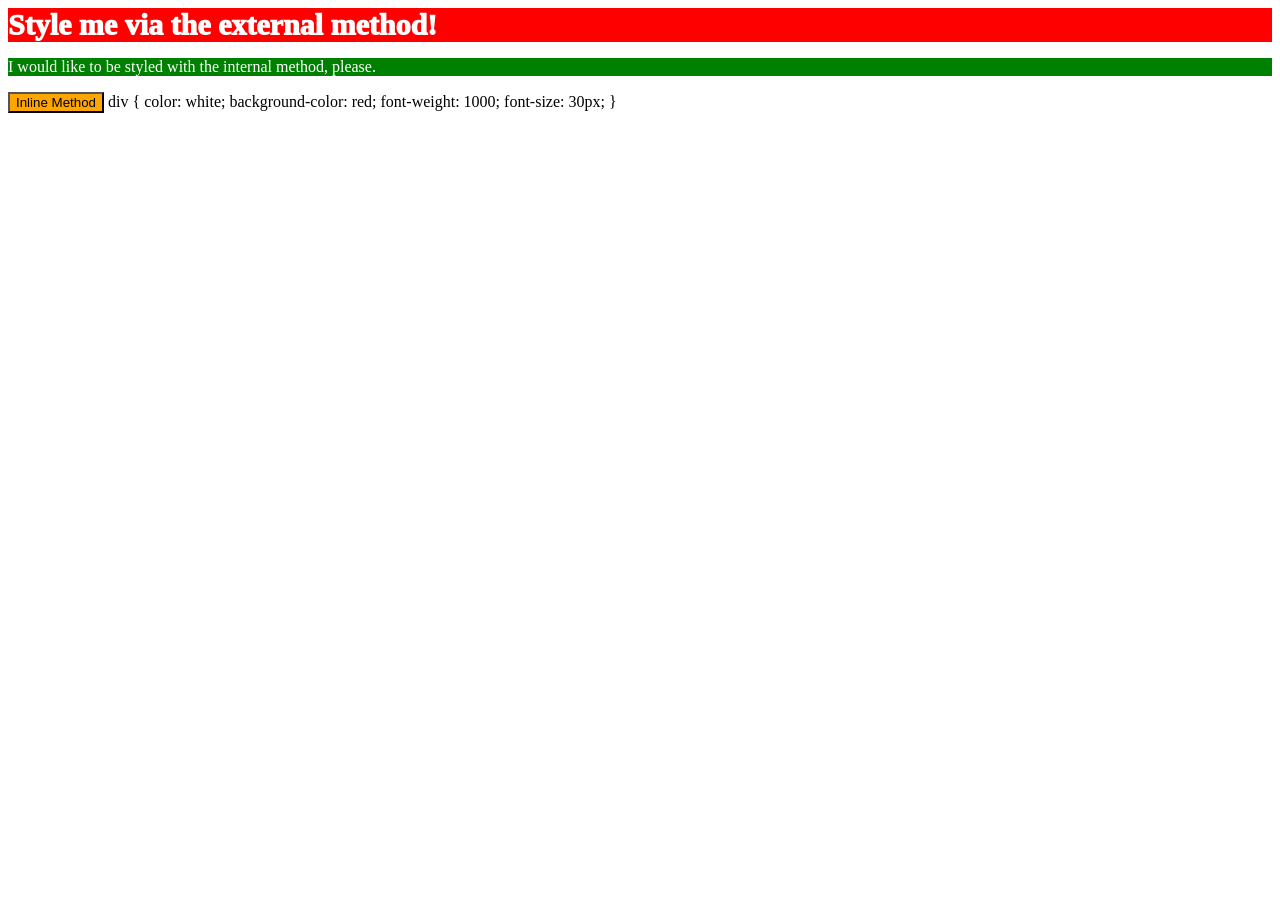
==== foundations/intro-to-css/01-css-methods/index.html @ 1cdb586b "Updating intro to css first assignment" ====
<!DOCTYPE html>
<html lang="en">
  <head>
    <meta charset="UTF-8">
    <meta http-equiv="X-UA-Compatible" content="IE=edge">
    <meta name="viewport" content="width=device-width, initial-scale=1.0">
    <title>Methods for Adding CSS</title>
    <link rel="stylesheet" href = "styles.css">
    <style>
      p{
        color: white;
        background-color: green;
      }
    </style>
  </head>
  <body>
    <div>Style me via the external method!</div>
    <p>I would like to be styled with the internal method, please.</p>
    <button style ="color: black; background-color: orange;">Inline Method</button>
  </body>
</html>
div {
    color: white;
    background-color: red;
    font-weight: 1000;
    font-size: 30px;
}
---- foundations/intro-to-css/01-css-methods/styles.css ----
div {
    color: white;
    background-color: red;
    font-weight: 1000;
    font-size: 30px;
}
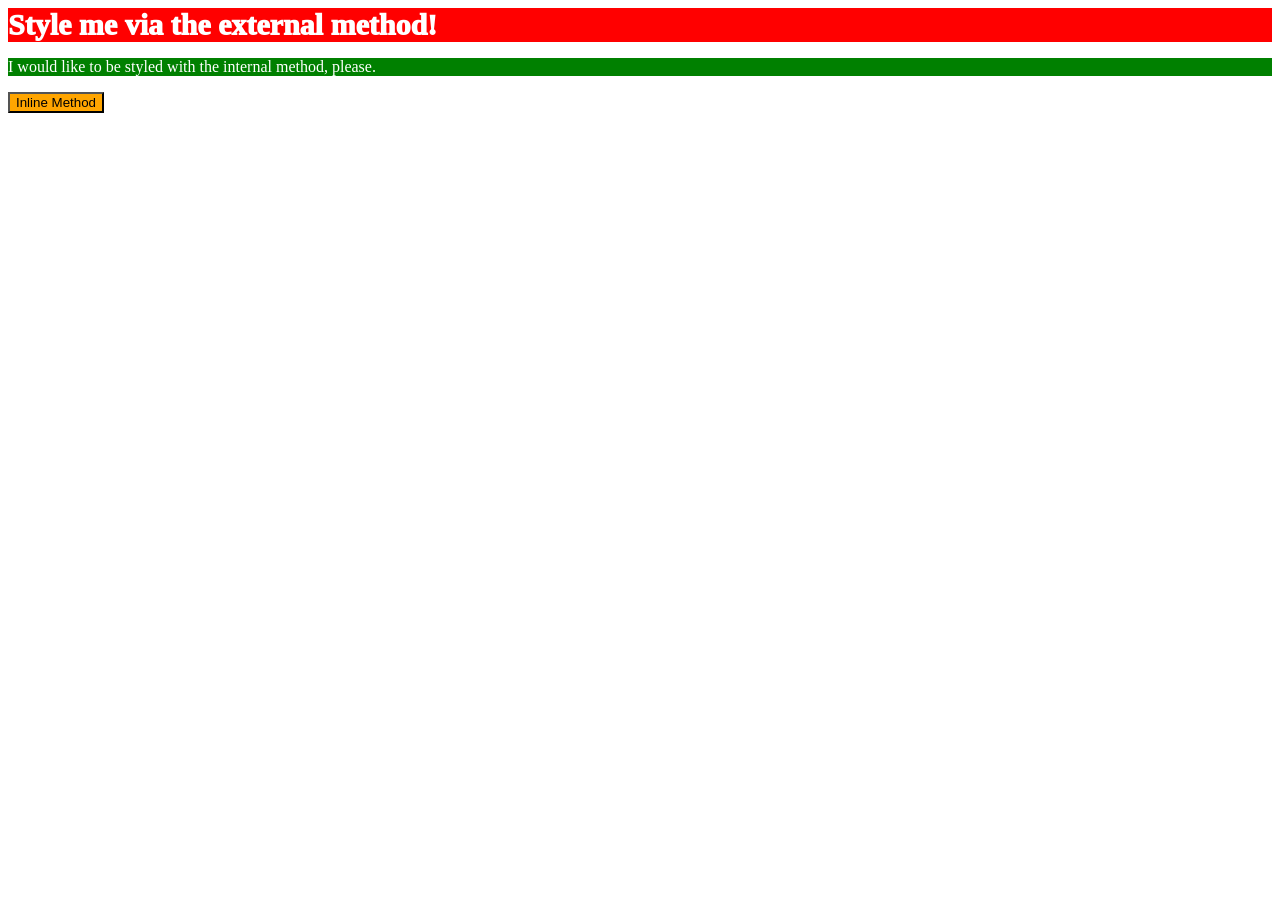
==== commit f0dde3c5: "Removing extra copy/paste from index file" ====
--- a/foundations/intro-to-css/01-css-methods/index.html
+++ b/foundations/intro-to-css/01-css-methods/index.html
@@ -18,10 +18,4 @@
     <p>I would like to be styled with the internal method, please.</p>
     <button style ="color: black; background-color: orange;">Inline Method</button>
   </body>
-</html>
-div {
-    color: white;
-    background-color: red;
-    font-weight: 1000;
-    font-size: 30px;
-}+</html>
